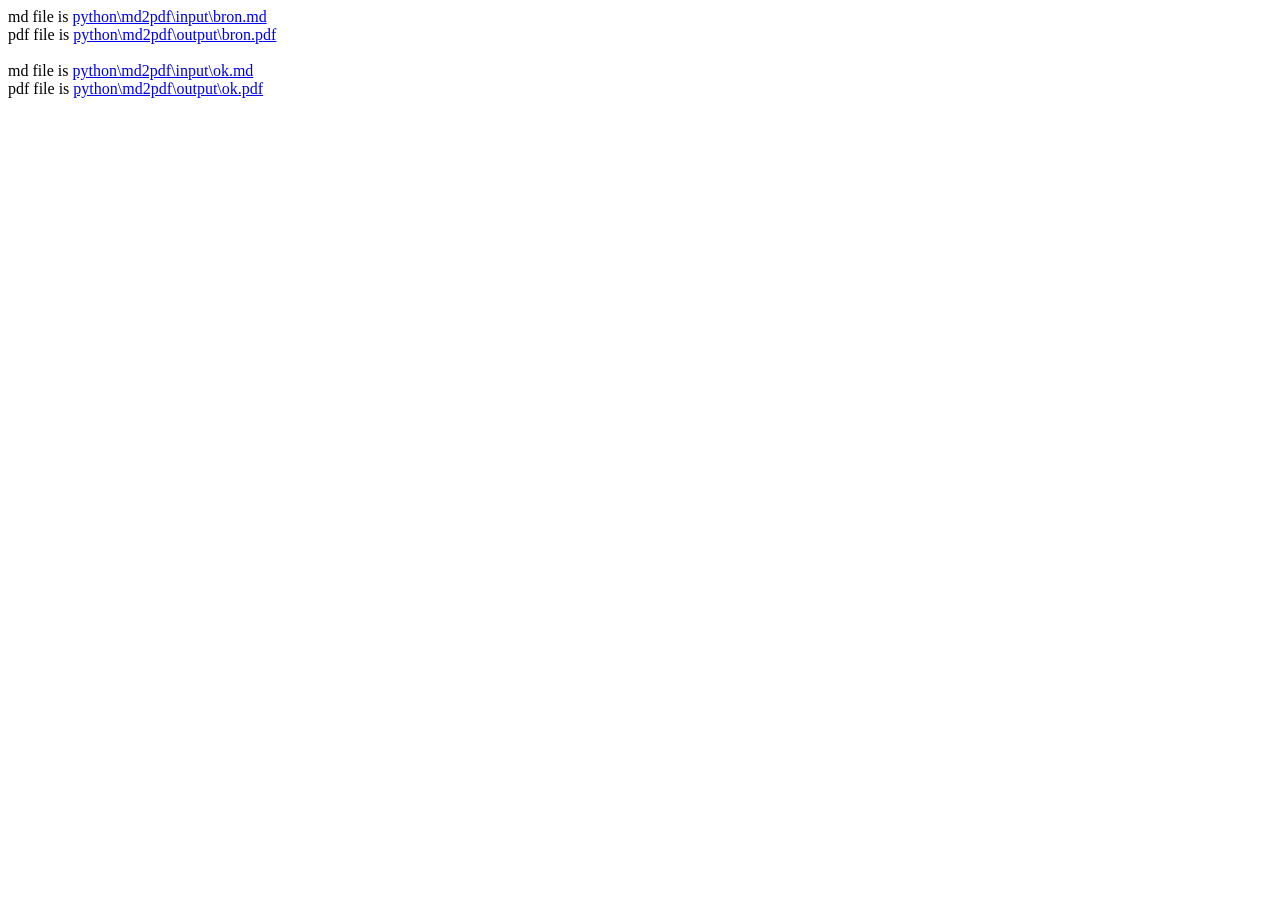
==== index.html @ d13100c3 "test" ====
<!DOCTYPE html>
<html lang="en">
<head>
    <meta charset="UTF-8">
    <meta http-equiv="X-UA-Compatible" content="IE=edge">
    <meta name="viewport" content="width=device-width, initial-scale=1.0">
    <title>Document</title>
</head>
<body>
    md file is <a href=\python\md2pdf\input\bron.md> python\md2pdf\input\bron.md </a><br>pdf file is <a href=\python\md2pdf\output\bron.pdf> python\md2pdf\output\bron.pdf </a><br>
<br>md file is <a href=\python\md2pdf\input\ok.md> python\md2pdf\input\ok.md </a><br>pdf file is <a href=\python\md2pdf\output\ok.pdf> python\md2pdf\output\ok.pdf </a><br>
<br>
</body>
</html>
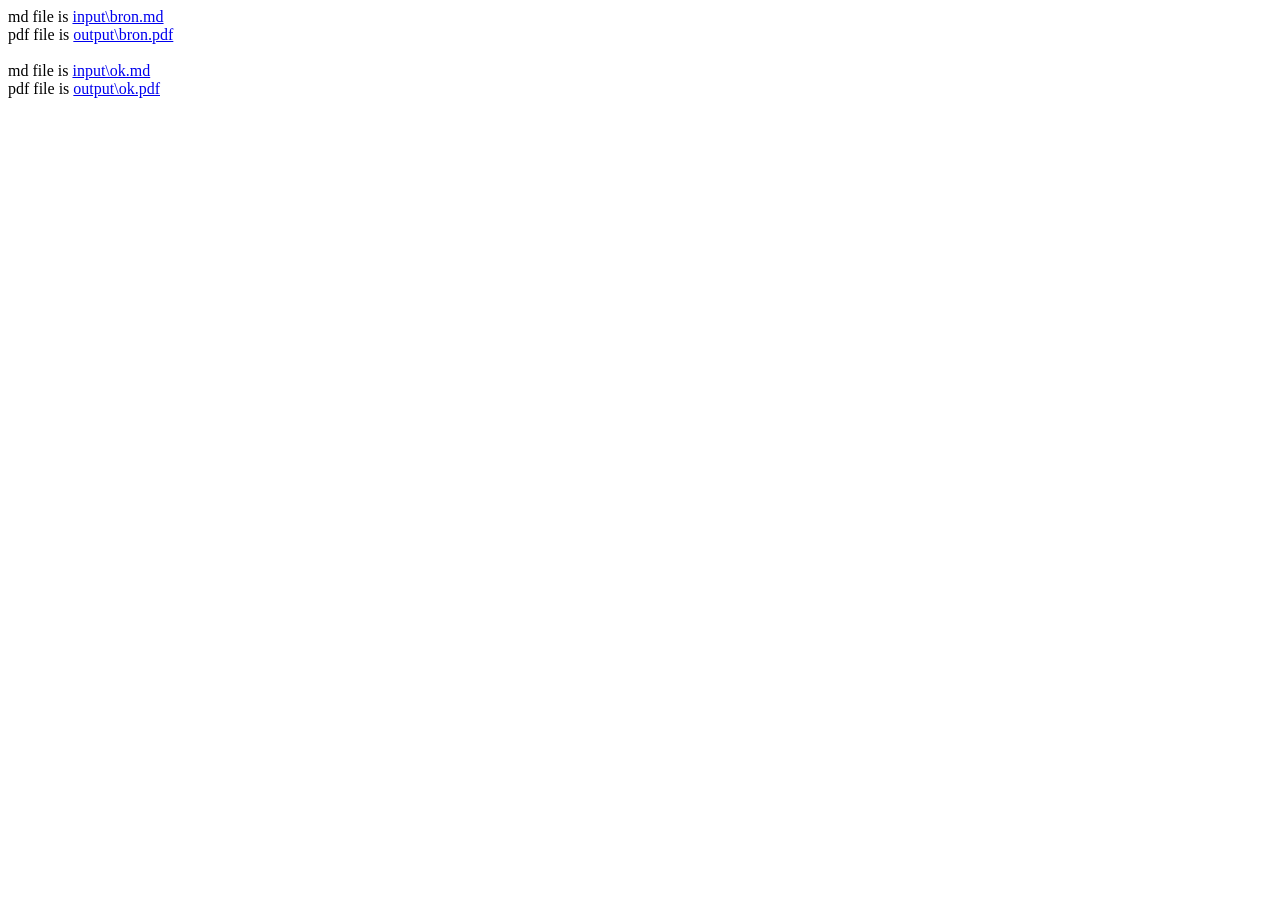
==== commit 4968cf0b: "updating files" ====
--- a/index.html
+++ b/index.html
@@ -7,8 +7,8 @@
     <title>Document</title>
 </head>
 <body>
-    md file is <a href=\python\md2pdf\input\bron.md> python\md2pdf\input\bron.md </a><br>pdf file is <a href=\python\md2pdf\output\bron.pdf> python\md2pdf\output\bron.pdf </a><br>
-<br>md file is <a href=\python\md2pdf\input\ok.md> python\md2pdf\input\ok.md </a><br>pdf file is <a href=\python\md2pdf\output\ok.pdf> python\md2pdf\output\ok.pdf </a><br>
+    md file is <a href=\input\bron.md> input\bron.md </a><br>pdf file is <a href=\output\bron.pdf> output\bron.pdf </a><br>
+<br>md file is <a href=\input\ok.md> input\ok.md </a><br>pdf file is <a href=\output\ok.pdf> output\ok.pdf </a><br>
 <br>
 </body>
 </html>
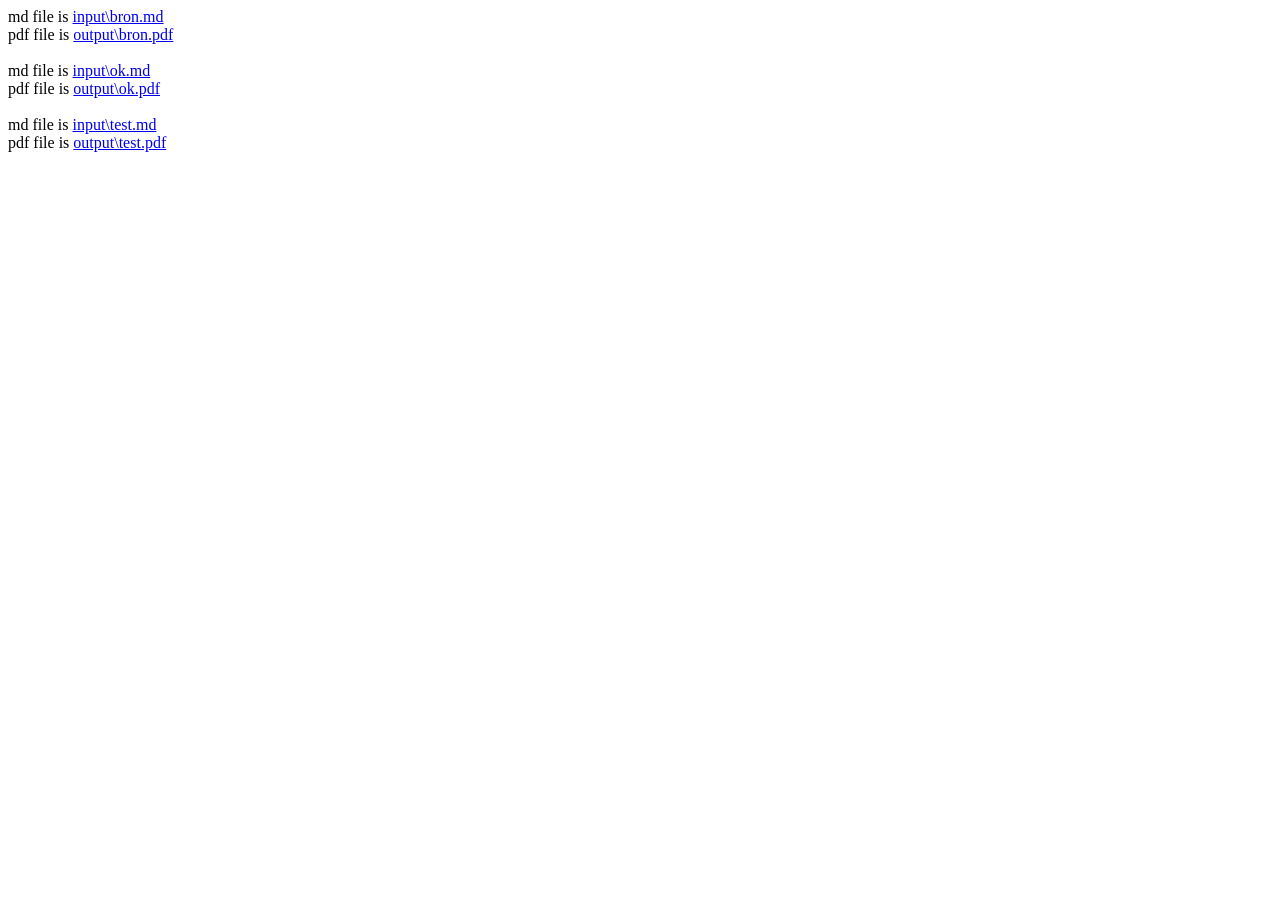
==== commit 03c6718e: "updating files" ====
--- a/index.html
+++ b/index.html
@@ -9,6 +9,7 @@
 <body>
     md file is <a href=\input\bron.md> input\bron.md </a><br>pdf file is <a href=\output\bron.pdf> output\bron.pdf </a><br>
 <br>md file is <a href=\input\ok.md> input\ok.md </a><br>pdf file is <a href=\output\ok.pdf> output\ok.pdf </a><br>
+<br>md file is <a href=\input\test.md> input\test.md </a><br>pdf file is <a href=\output\test.pdf> output\test.pdf </a><br>
 <br>
 </body>
 </html>
